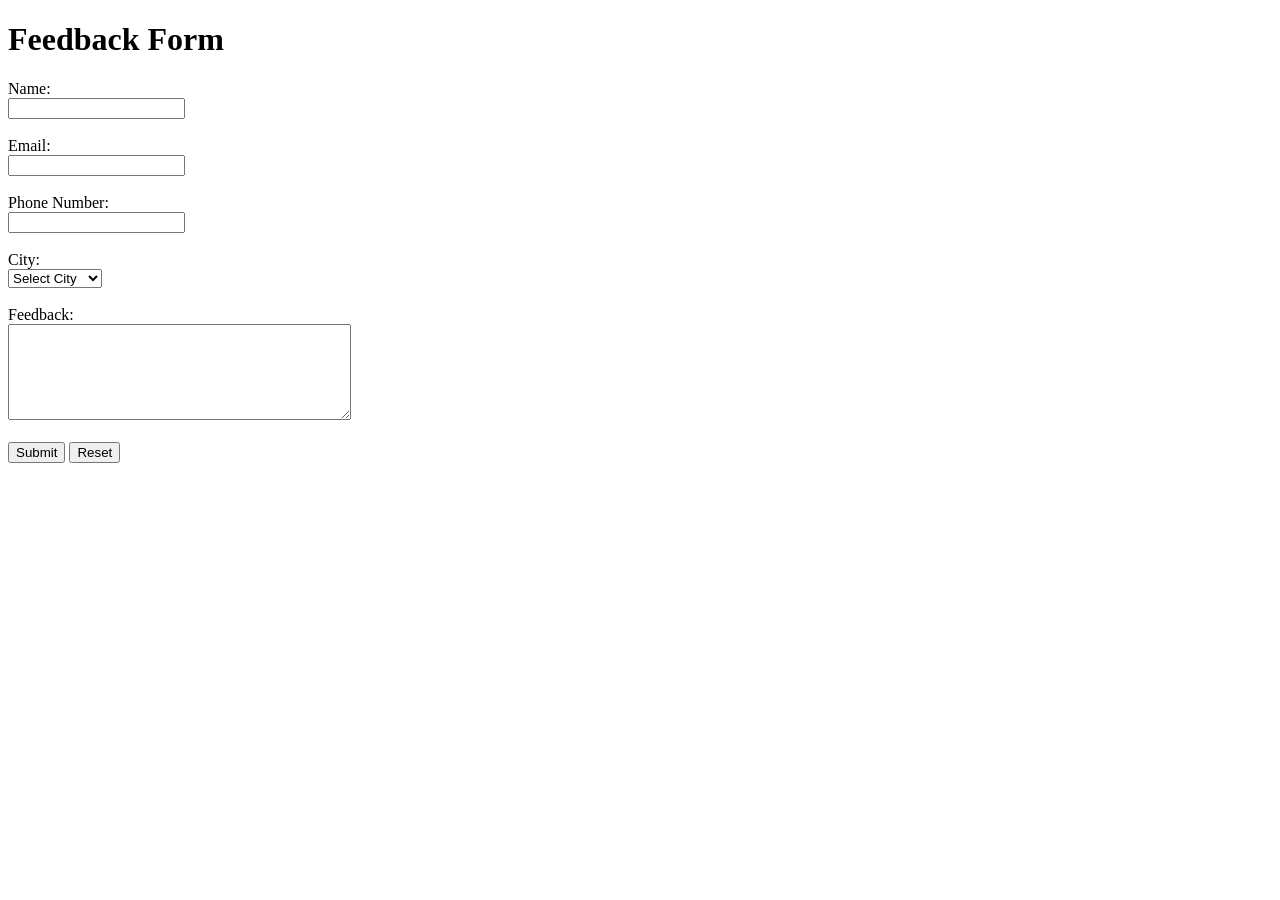
==== HTML/contact-form.html @ 93f40d70 "this is first html" ====
<!DOCTYPE html>
<html lang="en">

<head>
    <meta charset="UTF-8">
    <meta name="viewport" content="width=device-width, initial-scale=1.0">
    <title>Basic Form</title>
</head>

<body>
    <h1>Feedback Form</h1>

    <form>
        <label for="name">Name:</label><br>
        <input type="text" id="name" name="name"><br><br>

        <label for="email">Email:</label><br>
        <input type="email" id="email" name="email"><br><br>

        <label for="phone">Phone Number:</label><br>
        <input type="tel" id="phone" name="phone"><br><br>

        <label for="city">City:</label><br>
        <select id="city" name="city">
            <option value="">Select City</option>
            <option value="Delhi">Delhi</option>
            <option value="Mumbai">Mumbai</option>
            <option value="Kolkata">Kolkata</option>
            <option value="Chennai">Chennai</option>
            <option value="Bengaluru">Bengaluru</option>
            <option value="Hyderabad">Hyderabad</option>
            <option value="Pune">Pune</option>
            <option value="Ahmedabad">Ahmedabad</option>
            <option value="Lucknow">Lucknow</option>
            <option value="Jaipur">Jaipur</option>
        </select><br><br>

        <label for="feedback">Feedback:</label><br>
        <textarea id="feedback" name="feedback" rows="6" cols="40"></textarea><br><br>

        <input type="submit" value="Submit">
        <input type="reset" value="Reset">
    </form>
</body>

</html>
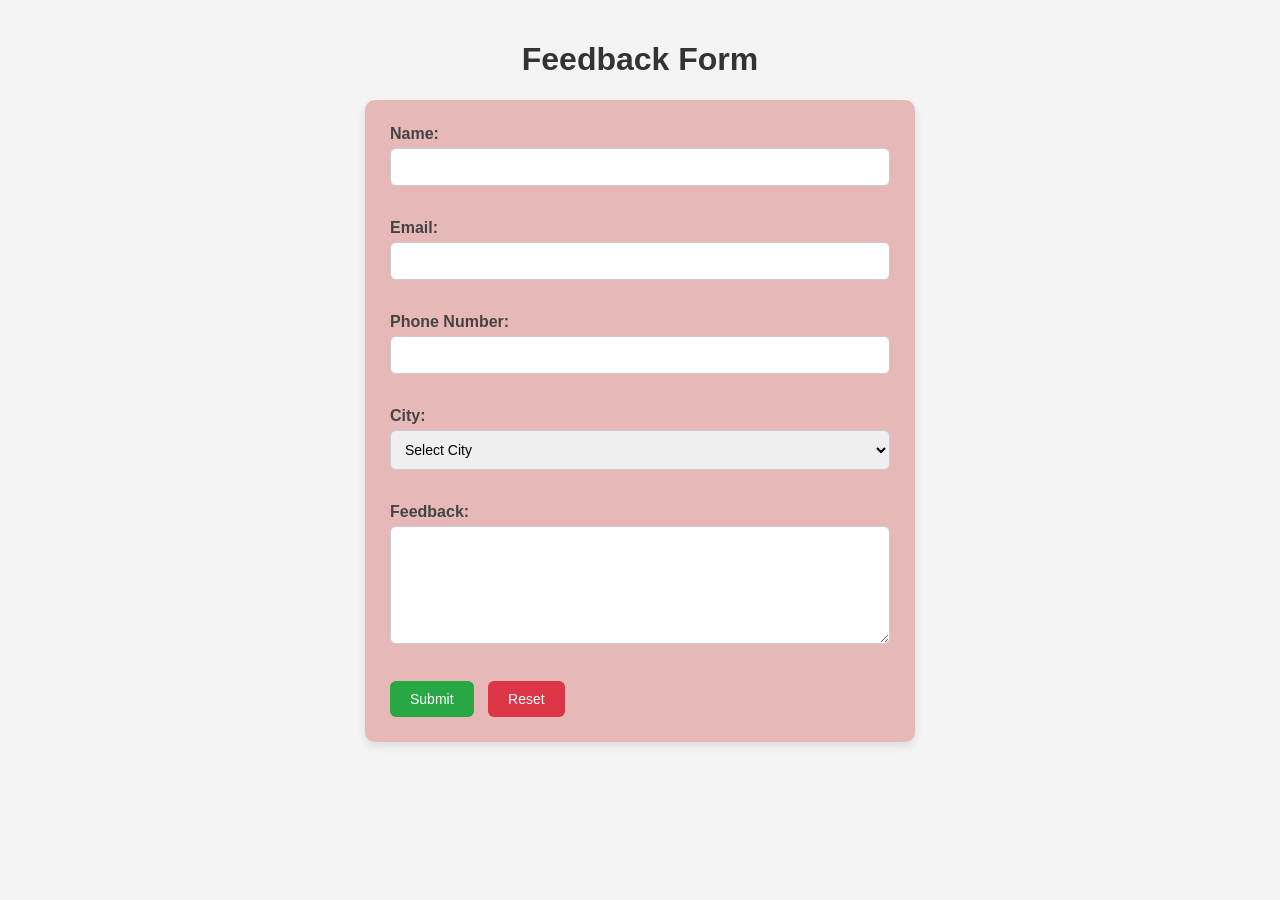
==== commit 73063597: "html+css" ====
--- a/HTML/contact-form.html
+++ b/HTML/contact-form.html
@@ -5,6 +5,8 @@
     <meta charset="UTF-8">
     <meta name="viewport" content="width=device-width, initial-scale=1.0">
     <title>Basic Form</title>
+    <link rel="stylesheet" href="styles.css">
+
 </head>
 
 <body>
--- a/HTML/styles.css
+++ b/HTML/styles.css
@@ -0,0 +1,72 @@
+body {
+    font-family: Arial, sans-serif;
+    background-color: #f4f4f4;
+    margin: 0;
+    padding: 20px;
+}
+
+h1 {
+    text-align: center;
+    color: #333;
+}
+
+form {
+    background: #e7b8b8;
+    max-width: 500px;
+    margin: 20px auto;
+    padding: 25px;
+    border-radius: 10px;
+    box-shadow: 0 4px 10px rgba(0, 0, 0, 0.1);
+}
+
+label {
+    font-weight: bold;
+    color: #444;
+}
+
+input[type="text"],
+input[type="email"],
+input[type="tel"],
+select,
+textarea {
+    width: 100%;
+    padding: 10px;
+    margin-top: 5px;
+    margin-bottom: 15px;
+    border: 1px solid #ccc;
+    border-radius: 6px;
+    box-sizing: border-box;
+    font-size: 14px;
+}
+
+textarea {
+    resize: vertical;
+}
+
+input[type="submit"],
+input[type="reset"] {
+    padding: 10px 20px;
+    border: none;
+    border-radius: 6px;
+    font-size: 14px;
+    cursor: pointer;
+    margin-right: 10px;
+}
+
+input[type="submit"] {
+    background-color: #28a745;
+    color: white;
+}
+
+input[type="reset"] {
+    background-color: #dc3545;
+    color: white;
+}
+
+input[type="submit"]:hover {
+    background-color: #218838;
+}
+
+input[type="reset"]:hover {
+    background-color: #c82333;
+}
